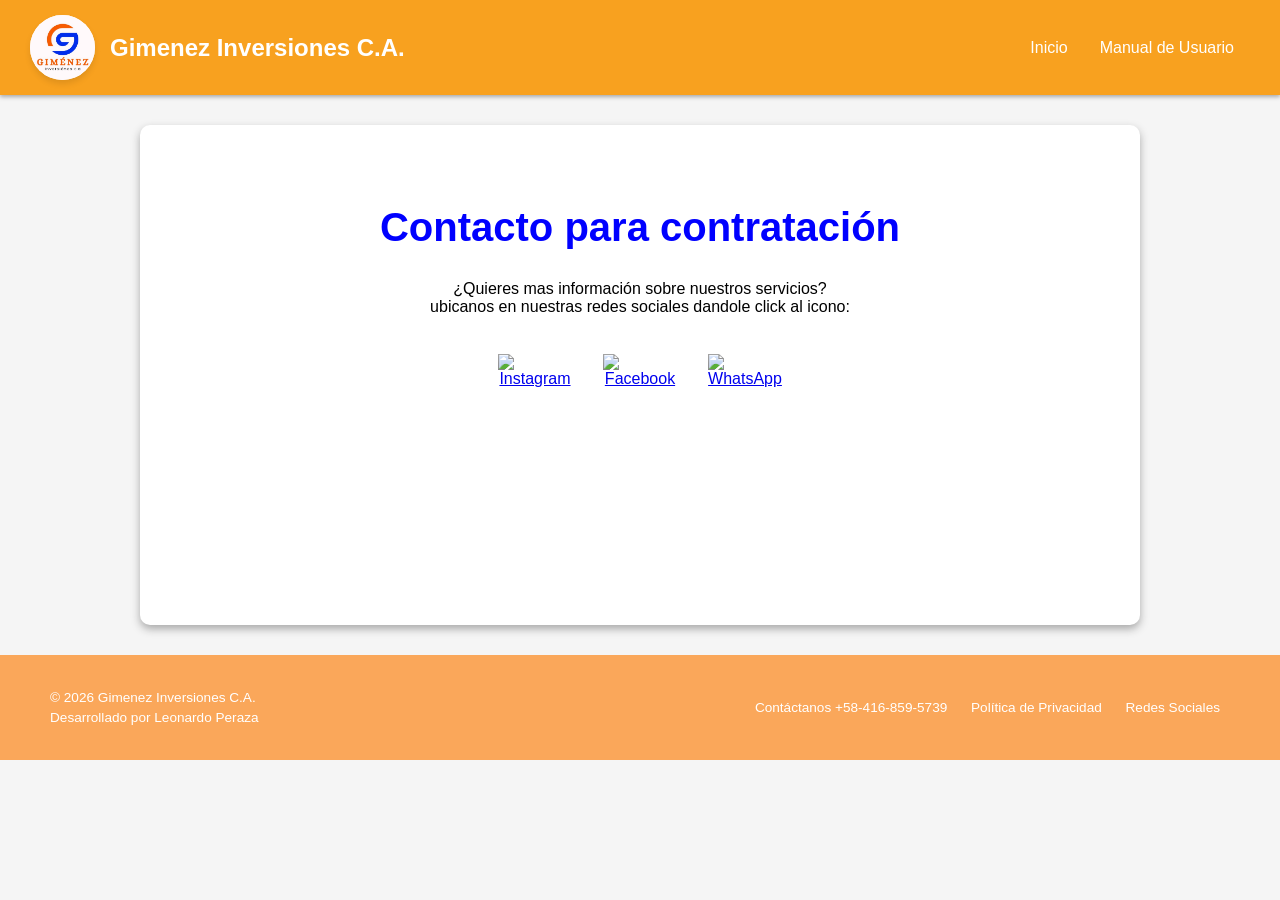
==== contacto.html @ f84ff086 "Add files via upload" ====
<!DOCTYPE html>
<html lang="es">
<head>
    <meta charset="UTF-8">
    <meta name="viewport" content="width=device-width, initial-scale=1.0">
    <link rel="stylesheet" href="css/styles.css">
    <title>Contacto — Gimenez Inversiones C.A.</title>
    <meta name="description" content="Contacto con la Empresa Gimenez Inversiones C.A., enlaces a redes sociales.">
</head>
<body>
    <header>
        <div class="logo">
            <div class="logo-circle">
              <img src="images/Logo-1.jpeg" alt="gimenez-inversiones" class="logo-img">
            </div>
            <a href="#inicio">Gimenez Inversiones C.A.</a>
        </div>
        <nav>
            <ul class="nav-links">
            <li><a href="index.html">Inicio</a></li>
            <li><a href="manual.html">Manual de Usuario</a></li>
            </ul>
        </nav>
    </header>
    <section id="contacto" class="content-section">
        <h2>Contacto para contratación</h2>
        <p class="parrafo-contacto">¿Quieres mas información sobre nuestros servicios? <br> ubicanos en nuestras redes sociales dandole click al icono:</p>
        <br>
        <div class="socials">
            <a class="contenedor" href="https://www.instagram.com/gimenez_inversiones_c.a/" target="_blank" rel="noopener noreferrer" aria-label="Instagram">
                <img class="social-icon" src="https://thumb.wikimedia.org/wikipedia/commons/thumb/9/95/Instagram_logo_2022.svg/1280px-Instagram_logo_2022.svg.png" alt="Instagram">
            </a>
            <a class="contenedor" href="https://www.facebook.com/p/Gimenez-Inversiones-61567893863675/" target="_blank" rel="noopener noreferrer" aria-label="Facebook">
                <img class="social-icon" src="https://upload.wikimedia.org/wikipedia/commons/e/ee/Logo_de_Facebook.png" alt="Facebook">
            </a>
            <a class="contenedor" href="https://wa.me/584168595739?text=Hola,%20me%20gustaría%20obtener%20más%20información%20sobre%20los%20servicios%20de%20la%20empresa." target="_blank" rel="noopener noreferrer" aria-label="WhatsApp">
                <img class="social-icon" src="https://cdn-icons-png.flaticon.com/128/3536/3536445.png" alt="WhatsApp">
            </a>
        </div>
    </section>
  <footer>
        <div class="footer-content">
            <div class="footer-info">
                <p>&copy; 2026 Gimenez Inversiones C.A.</p>
                <p>Desarrollado por Leonardo Peraza</p>
            </div>
            <div class="footer-links">
                <a href="https://wa.me/584168595739?text=Hola,%20me%20gustaría%20obtener%20más%20información%20sobre%20los%20servicios%20de%20la%20empresa.">Contáctanos +58-416-859-5739</a>
                <a href="#">Política de Privacidad</a>
                <a href="#">Redes Sociales</a>
            </div>
        </div>
    </footer>
    <script src="js/nav.js"></script>
</body>
</html>
---- css/styles.css ----
/* ----------------------------------- */
/* REINICIO BÁSICO DE ESTILOS */
/* ----------------------------------- */

* {
    margin: 0;
    padding: 0;
    box-sizing: border-box;
    font-family: Arial, sans-serif;
}

body {
    background-color: whitesmoke;
}

/* ----------------------------------- */
/* VARIABLES DE COLOR (Tierra y Canto) */
/* ----------------------------------- */

:root {
    --color-principal-pastel: #f8a11f;
    --color-principal-oscuro: #faa75a;
    --color-fondo-suave: lightgray;
    --color-fondo-blanco: white;
    --color-texto-principal: black;
    --color-titulo-oscuro: blue;
    --sombra-suave: 0 4px 8px darkgray;
    --sombra-media: 0 6px 12px darkgray;
}

/* ----------------------------------- */
/* ESTILOS DEL ENCABEZADO (HEADER) */
/* ----------------------------------- */

header {
    display: flex;
    justify-content: space-between;
    align-items: center;
    padding: 15px 30px;
    background-color: var(--color-principal-pastel);
    color: white;
    box-shadow: 0 2px 4px darkgray;
}

.logo{
    display: flex;
  align-items: center; /* Centra verticalmente el icono y el texto */
  gap: 15px; /* Espacio armónico entre el icono y el texto */
}

.logo-circle {
  width: 65px;  /* Ajusta el tamaño del círculo según prefieras */
  height: 65px; /* Debe ser igual al ancho para que sea un círculo perfecto */
  background-color: #ffffff; /* Fondo blanco para la imagen */
  border-radius: 50%; /* Vuelve el contenedor totalmente circular */
  display: flex;
  align-items: center;
  justify-content: center;
  box-shadow: 0 4px 6px rgba(0, 0, 0, 0.1); /* Opcional: una ligera sombra para darle profundidad */
  overflow: hidden; /* Asegura que la imagen no se salga de los bordes circulares */
}

.logo-img {
  height: 80px; /* Ajusta la altura del logo según necesites */
  width: auto;  /* Mantiene la proporción original de la imagen */
  object-fit: contain;
}

.logo a {
    color: white;
    text-decoration: none;
    font-size: 1.5em;
    font-weight: bold;
}

/* ================================================= */
/* ESTILO DE BANNER PRINCIPAL */
/* ================================================= */

.banner-hero {
    position: relative;
    width: 100%;
    height: 70vh;
    margin: 0;
    background: #f67246 url('../images/Fondo-banner.jpg') no-repeat center center;
    background-size: cover;
    background-position: center;
    color: white;
    text-align: center;
}

.overlay {
    position: absolute;
    top: 0;
    left: 0;
    width: 100%;
    height: 100%;
    background-color: rgba(0, 0, 0, 0.50);
    z-index: 1;
}

/* ================================================= */
/* ESTILOS DEL CONTENIDO (Centrado y Texto) */
/* ================================================= */

.contenido {
    position: absolute;
    top: 50%;
    left: 50%;
    transform: translate(-50%, -50%);
    z-index: 2;
    max-width: 90%;
}

.contenido h1, .contenido p {
    color: white;
    text-shadow: 1px 1px 4px darkgray;
    margin: 0 auto 15px auto;
}

.contenido h1 {
    font-size: 3em;
}

.slogan-texto {
    font-style: italic;
    color: orange;
    border-bottom: 1px solid orange;
    padding-bottom: 5px;
}

.cta-button {
    display: inline-block;
    padding: 12px 25px;
    background-color: orange;
    color: white;
    text-decoration: none;
    border-radius: 5px;
    font-weight: bold;
    transition: background-color 0.3s;
    box-shadow: 0 4px 6px darkgray;
}

.cta-button:hover {
    background-color: orange;
}

/* ----------------------------------- */
/* ESTILOS DEL MENÚ PRINCIPAL (NAV) */
/* ----------------------------------- */

.nav-links {
    list-style: none;
    display: flex;
}

.nav-links li a {
    display: block;
    color: white;
    text-align: center;
    padding: 14px 16px;
    text-decoration: none;
}

.nav-links li a:hover {
    background-color: coral;
}

/* ----------------------------------- */
/* ESTILOS DEL MENÚ DESPLEGABLE (DROPDOWN) */
/* ----------------------------------- */

.dropdown {
    position: relative;
    display: inline-block;
}

.dropdown-content {
    display: none;
    position: absolute;
    background-color: var(--color-fondo-blanco);
    min-width: 160px;
    box-shadow: var(--sombra-media);
    z-index: 10;
    border-radius: 4px;
}

.dropdown-content a {
    color: var(--color-texto-principal) !important;
    padding: 12px 16px;
    text-decoration: none;
    display: block;
    text-align: left;
    background-color: var(--color-fondo-blanco);
    transition: background-color 0.3s;
}

.dropdown-content a:hover {
    background-color: var(--color-fondo-suave);
}

.dropdown:hover .dropdown-content {
    display: block;
}

.dropdown:hover .dropbtn {
    background-color: coral;
}

/* ----------------------------------- */
/* ESTILO PARA EL SLOGAN */
/* ----------------------------------- */

.hero .slogan-texto {
    font-size: 1.25em;
    font-style: italic;
    font-weight: 600;
    color: var(--color-titulo-oscuro);
    margin-top: -10px;
    margin-bottom: 25px;
    border-bottom: 1px solid var(--color-principal-pastel);
    padding-bottom: 10px;
    max-width: 600px;
    margin-left: auto;
    margin-right: auto;
}

/* ----------------------------------- */
/* ESTILOS DEL BOTÓN (CALL TO ACTION) */
/* ----------------------------------- */

.cta-button {
    display: inline-block;
    padding: 15px 30px;
    background-color: var(--color-principal-pastel);
    color: white;
    text-decoration: none;
    border-radius: 8px;
    font-weight: bold;
    transition: background-color 0.3s ease, box-shadow 0.3s ease;
    box-shadow: var(--sombra-suave);
}

.cta-button:hover {
    background-color: cadetblue;
    box-shadow: var(--sombra-media);
}

/* ----------------------------------- */
/* ESTILOS GENERALES DE SECCIÓN */
/* ----------------------------------- */

.content-section {
    padding: 80px 50px;
    text-align: center;
    min-height: 500px;
    margin: 30px 0;
    background-color: var(--color-fondo-blanco);
    box-shadow: var(--sombra-suave);
    border-radius: 10px;
    max-width: 1000px;
    margin-left: auto;
    margin-right: auto;
}

.grey-background {
    background-color: var(--color-fondo-suave);
}

.content-section h2 {
    font-size: 2.5em;
    color: var(--color-titulo-oscuro);
    margin-bottom: 30px;
}

/* ----------------------------------- */
/* ESTILOS ESPECÍFICOS DE MISIÓN Y VISIÓN */
/* ----------------------------------- */

.mision-vision-contenido {
    max-width: 800px;
    margin: 0 auto;
    text-align: center;
}

#mision-vision h3, .mision-vision-contenido p {
    text-align: center;
}

#mision-vision h3 {
    margin-bottom: 10px;
    margin-top: 25px;
}

#mision-vision .mision-vision-contenido h3:first-child {
    margin-top: 0;
}

.contact-form {
    max-width: 500px;
    padding: 10px;
    margin: 0 auto;
    display: flex;
    flex-direction: column;
    gap: 15px;
}

/* Campos unificados (inputs de texto, email y textarea) */
.contact-form input[type="text"],
.contact-form input[type="email"],
.contact-form textarea {
    padding: 12px;
    border: 1px solid #ccc;
    border-radius: 4px;
    font-size: 1em;
    box-shadow: inset 0 1px 3px darkgray;
    transition: box-shadow 0.25s ease, border-color 0.25s ease;
}

/* Estados de foco unificados para inputs y textarea */
.contact-form input[type="text"]:focus,
.contact-form input[type="email"]:focus,
.contact-form textarea:focus {
    border-color: var(--color-principal-pastel);
    box-shadow: 0 0 5px cadetblue;
    outline: none;
}

.contact-form textarea {
    resize: vertical;
    min-height: 150px;
}

/* Botón de envío */
.contact-form button[type="submit"] {
    padding: 15px 25px;
    background-color: var(--color-principal-pastel);
    color: white;
    border: none;
    border-radius: 8px;
    cursor: pointer;
    font-size: 1em;
    transition: background-color 0.3s ease, box-shadow 0.3s ease;
    box-shadow: var(--sombra-suave);
}

.contact-form button[type="submit"]:hover {
    background-color: cadetblue;
    box-shadow: var(--sombra-media);
}


/* ==========================================
   2. ESTILOS DE LOS ICONOS DE REDES SOCIALES
   ========================================== */
.socials {
    display: flex;
    justify-content: center;
    align-items: center;
    gap: 30px; /* Mayor separación para que sean fáciles de presionar con el dedo */
    margin-top: 20px;
}

.contenedor {
    display: inline-flex;
    justify-content: center;
    align-items: center;
    width: 65px;  /* Tamaño cómodo para teléfonos */
    height: 65px; /* Tamaño cómodo para teléfonos */
    transition: transform 0.3s ease;
    display: inline-block !important;
    width: 75px !important;  /* Forzamos un tamaño más grande y cómodo */
    height: 75px !important;
}

.contenedor:hover {
    transform: scale(1.1);
}

.social-icon {
    width: 100%;
    height: 100%;
    object-fit: contain;
    width: 100% !important;
    height: 100% !important;
    object-fit: contain !important;
}

/* ----------------------------------- */
/* ESTILOS DEL PIE DE PÁGINA (FOOTER) */
/* ----------------------------------- */

footer {
    background-color: var(--color-principal-oscuro);
    color: white;
    padding: 30px 50px;
    font-size: 0.85em;
}

.footer-content {
    display: flex;
    justify-content: space-between;
    align-items: center;
    max-width: 1200px;
    margin: 0 auto;
}

.footer-info p {
    margin: 5px 0;
}

.footer-links a {
    color: white;
    text-decoration: none;
    margin: 0 10px;
    transition: color 0.25s ease;
}

.footer-links a:hover {
    color: var(--color-principal-pastel);
}

/* ----------------------------------- */
/* ESTILOS ESPECÍFICOS DE LA GALERÍA */
/* ----------------------------------- */

#galeria {
    position: relative;
    max-width: 1340px; /* Aumentado para dar espacio a los botones con el nuevo ancho */
    margin: 0 auto;
}

.g-sub {
    color: var(--color-texto-principal);
    margin-bottom: 24px;
    text-align: center;
}

.galeria-grid {
    display: flex;
    gap: 18px;
    overflow-x: auto;
    scroll-behavior: smooth;
    -webkit-overflow-scrolling: touch;
    padding: 6px 10px;
    scroll-snap-type: x mandatory;
    position: relative;
    max-width: 1200px; /* <-- AQUÍ CAMBIAS EL ANCHO: Pon el valor que prefieras (ej. 1200px, 1400px o 100%) */
    margin: 0 auto;
}

.g-item {
    display: block;
    overflow: visible;
    border-radius: 12px;
    box-shadow: var(--sombra-media);
    transition: transform 0.25s ease, box-shadow 0.25s ease;
    border: 3px solid var(--color-principal-pastel);
    flex: 0 0 calc(33.333% - 12px); /* Mantiene exactamente 3 elementos visibles */
    scroll-snap-align: center;
    position: relative;
    cursor: pointer;
}

.g-item img {
    width: 100%;
    height: 250px; /* Puedes aumentar la altura aquí si también quieres las imágenes más altas (ej. 300px) */
    object-fit: cover;
    display: block;
    transition: transform 0.25s ease;
    border-radius: 12px;
}

.galeria-grid::-webkit-scrollbar {
    height: 8px; 
    display: none;
}

.galeria-grid {
    -ms-overflow-style: none;
    scrollbar-width: none;
}

.g-item .g-prev, .g-item .g-next {
    display: none;
}

/* --- BOTONES DE NAVEGACIÓN GLOBAL --- */
.g-prev-global, .g-next-global {
    position: absolute;
    top: 50%;
    transform: translateY(-50%);
    background: var(--color-principal-pastel);
    color: white;
    width: 48px;
    height: 48px;
    border-radius: 999px;
    display: flex;
    align-items: center;
    justify-content: center;
    border: none;
    font-size: 26px;
    box-shadow: var(--sombra-media);
    cursor: pointer;
    z-index: 20;
    transition: background-color 0.25s;
}

.g-prev-global:hover, .g-next-global:hover { 
    background-color: var(--color-principal-oscuro);
}

.g-item:hover {
    transform: translateY(-6px) scale(1.00);
    box-shadow: 0 24px 60px darkgray;
}

.g-item:hover img {
    transform: scale(1.00);
}

/* Ubicación correcta de los botones dentro de la sección #galeria */
.g-prev-global {
    left: 0px;
}

.g-next-global {
    right: 0px;
}

/* ----------------------------------- */
/* MEDIA QUERIES DEFINITIVOS Y CORREGIDOS */
/* ----------------------------------- */

/* Tablets medianas y pantallas intermedias (hasta 900px) */
@media (max-width: 900px) {
    .g-item {
        flex: 0 0 calc(50% - 10px);
    }
}

/* Tablets pequeñas y móviles grandes (hasta 768px) */
@media (max-width: 768px) {
    body {
        overflow-x: hidden;
    }

    header, 
    .footer-content {
        flex-direction: column;
        text-align: center;
    }
    
    .hero .eslogan {
        font-size: 1.25em;
        padding: 0 10px 10px 10px;
    }
    
    .nav-links {
        margin-top: 10px;
    }
    
    .nav-links li {
        padding: 5px 0;
    }
    
    .footer-content {
        gap: 15px;
    }
    
    /* 1. CAJAS / SECCIONES */
    .content-section {
        padding: 25px 15px !important;
        margin: 20px auto !important;
        width: 92% !important;
        max-width: 100% !important;
        height: auto !important;
        min-height: unset !important;
        box-sizing: border-box !important;
        position: relative !important;
        overflow: hidden !important; /* Mantiene todo limpio dentro de la tarjeta */
    }

    .socials {
        gap: 15px;
    }

    .contenedor {
        width: 38px;
        height: 38px;
    }

    /* 2. CARRUSEL Y GALERÍA */
    .galeria-grid {
        display: flex !important;
        flex-wrap: nowrap !important;
        overflow: hidden !important;
        width: 100% !important;
        max-width: 100% !important;
        padding: 0 !important;
        box-sizing: border-box !important;
        position: relative !important;
    }

    .g-item {
        flex: 0 0 100% !important;
        width: 100% !important;
        box-sizing: border-box !important;
        flex-shrink: 0 !important;
        position: relative !important;
    }

    .g-item img {
        width: 100% !important;
        height: 260px !important;
        object-fit: contain !important; /* Muestra la imagen completa sin recortarla */
        border-radius: 8px !important;
        display: block !important;
        background: #000; /* Fondo opcional por si la imagen es vertical */
    }

    /* 3. FLECHAS: Ubicadas de forma segura dentro de la tarjeta para que no las corte el celular */
    .g-prev-global, 
    .g-next-global {
        position: absolute !important;
        top: 50% !important;
        transform: translateY(-50%) !important;
        display: flex !important;
        align-items: center !important;
        justify-content: center !important;
        width: 36px !important;
        height: 36px !important;
        font-size: 16px !important;
        z-index: 999 !important;
        cursor: pointer !important;
        background-color: rgba(255, 152, 0, 0.9) !important; /* Color visible */
        color: #fff !important;
        border-radius: 50% !important;
        box-shadow: 0 2px 5px rgba(0,0,0,0.3);
    }

    .g-prev-global { 
        left: 10px !important; /* Seguras dentro del margen izquierdo */
    }
    
    .g-next-global { 
        right: 10px !important; /* Seguras dentro del margen derecho */
    }

    /* 4. MAPA: Ordenado en el flujo natural para que no pise el texto de arriba */
    .mapa {
        width: 100% !important;
        max-width: 100% !important;
        height: 240px !important;
        margin: 15px 0 0 0 !important;
        overflow: hidden !important;
        box-sizing: border-box !important;
        border-radius: 8px !important;
        display: block !important;
        clear: both !important;
    }
    
    .mapa iframe {
        width: 100% !important;
        height: 100% !important;
        border: 0 !important;
        display: block !important;
    }
}

/* Teléfonos móviles pequeños (hasta 520px) */
@media (max-width: 520px) {
    .content-section {
        padding: 15px 10px !important;
        width: 95% !important;
    }

    .g-item img {
        height: 220px !important;
    }
    
    .mapa {
        height: 210px !important;
    }

    .g-prev-global, 
    .g-next-global {
        width: 32px !important;
        height: 32px !important;
        font-size: 14px !important;
    }
    
    .g-prev-global {
        left: 8px !important;
    }
    
    .g-next-global {
        right: 8px !important;
    }
}

/* Pantallas grandes / Escritorio (a partir de 768px) */
@media (min-width: 768px) {
    .contenedor {
        width: 75px;
        height: 75px;
    }
}
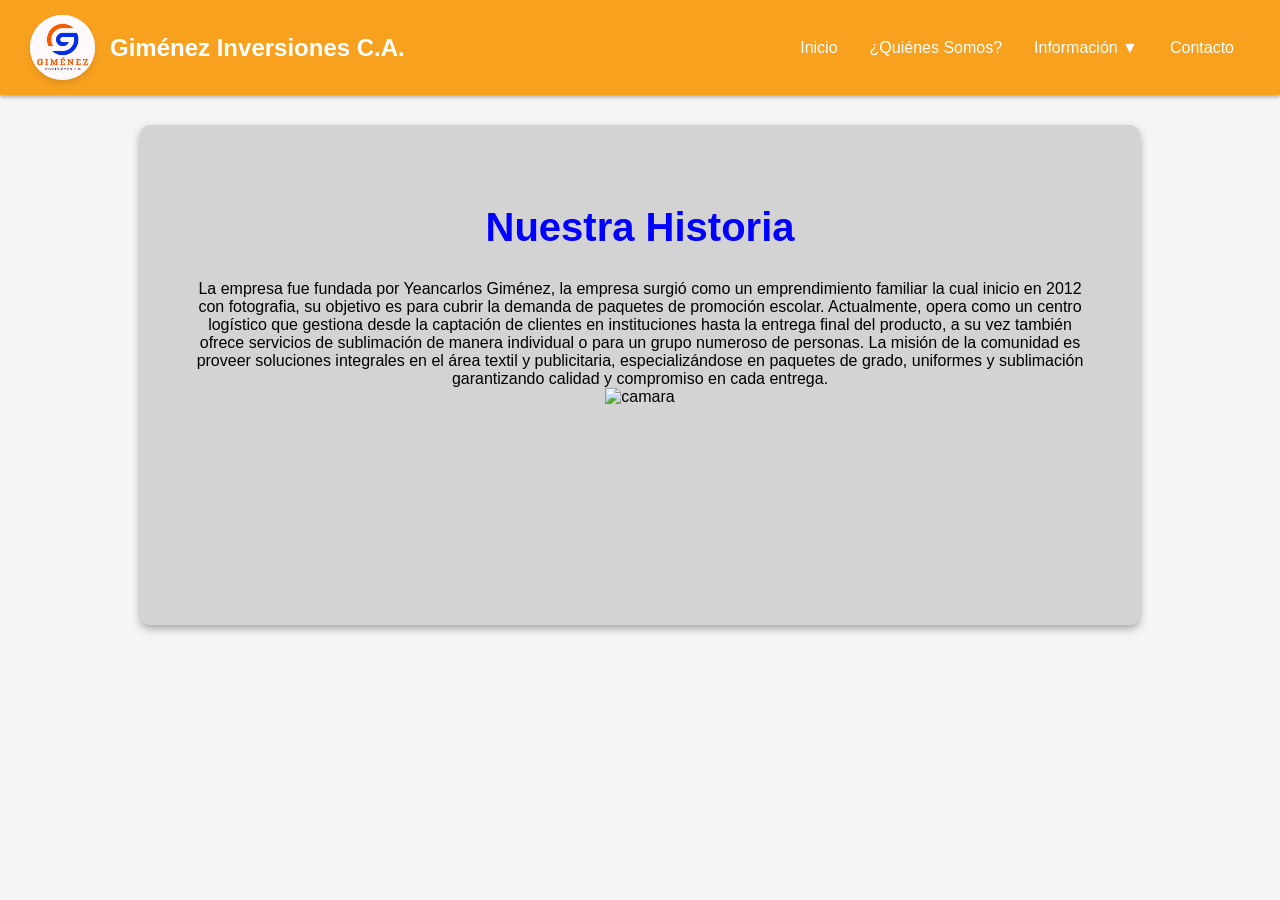
==== commit 81da1a20: "Update contacto.html" ====
--- a/contacto.html
+++ b/contacto.html
@@ -1,56 +1,40 @@
 <!DOCTYPE html>
-<html lang="es">
+<html lang="en">
 <head>
     <meta charset="UTF-8">
     <meta name="viewport" content="width=device-width, initial-scale=1.0">
     <link rel="stylesheet" href="css/styles.css">
-    <title>Contacto — Gimenez Inversiones C.A.</title>
-    <meta name="description" content="Contacto con la Empresa Gimenez Inversiones C.A., enlaces a redes sociales.">
+    <title>Document</title>
 </head>
 <body>
-    <header>
-        <div class="logo">
+     <header>
+ <div class="logo">
             <div class="logo-circle">
               <img src="images/Logo-1.jpeg" alt="gimenez-inversiones" class="logo-img">
             </div>
-            <a href="#inicio">Gimenez Inversiones C.A.</a>
+            <a href="#inicio">Giménez Inversiones C.A.</a>
         </div>
         <nav>
             <ul class="nav-links">
-            <li><a href="index.html">Inicio</a></li>
-            <li><a href="manual.html">Manual de Usuario</a></li>
+                <li><a href="index.html">Inicio</a></li>
+                <li><a href="index.html#quienes-somos">¿Quiénes Somos?</a></li>
+                <li class="dropdown">
+                    <a href="#" class="dropbtn">Información ▼</a>
+                    <div class="dropdown-content">
+                        <a href="historia.html">Historia</a>
+                        <a href="index.html#mision-vision">Misión y Visión</a> 
+                        <a href="#index.html#ubicacion">Ubicación</a>
+                        <a href="manual.html" target="_blank" rel="noopener noreferrer">Manual de Usuario</a>
+                    </div>
+                </li>
+                <li><a href="contacto.html#contacto">Contacto</a></li>
             </ul>
         </nav>
     </header>
-    <section id="contacto" class="content-section">
-        <h2>Contacto para contratación</h2>
-        <p class="parrafo-contacto">¿Quieres mas información sobre nuestros servicios? <br> ubicanos en nuestras redes sociales dandole click al icono:</p>
-        <br>
-        <div class="socials">
-            <a class="contenedor" href="https://www.instagram.com/gimenez_inversiones_c.a/" target="_blank" rel="noopener noreferrer" aria-label="Instagram">
-                <img class="social-icon" src="https://thumb.wikimedia.org/wikipedia/commons/thumb/9/95/Instagram_logo_2022.svg/1280px-Instagram_logo_2022.svg.png" alt="Instagram">
-            </a>
-            <a class="contenedor" href="https://www.facebook.com/p/Gimenez-Inversiones-61567893863675/" target="_blank" rel="noopener noreferrer" aria-label="Facebook">
-                <img class="social-icon" src="https://upload.wikimedia.org/wikipedia/commons/e/ee/Logo_de_Facebook.png" alt="Facebook">
-            </a>
-            <a class="contenedor" href="https://wa.me/584168595739?text=Hola,%20me%20gustaría%20obtener%20más%20información%20sobre%20los%20servicios%20de%20la%20empresa." target="_blank" rel="noopener noreferrer" aria-label="WhatsApp">
-                <img class="social-icon" src="https://cdn-icons-png.flaticon.com/128/3536/3536445.png" alt="WhatsApp">
-            </a>
-        </div>
+     <section id="historia" class="content-section grey-background">
+        <h2>Nuestra Historia</h2>
+        <p>La empresa fue fundada por Yeancarlos Giménez, la empresa surgió como un emprendimiento familiar la cual inicio en 2012 con fotografia, su objetivo es para cubrir la demanda de paquetes de promoción escolar. Actualmente, opera como un centro logístico que gestiona desde la captación de clientes en instituciones hasta la entrega final del producto, a su vez también ofrece servicios de sublimación de manera individual o para un grupo numeroso de personas. La misión de la comunidad es proveer soluciones integrales en el área textil y publicitaria, especializándose en paquetes de grado, uniformes y sublimación garantizando calidad y compromiso en cada entrega.</p>
+        <img src="https://scontent.fbrm1-1.fna.fbcdn.net/v/t39.30808-6/466138857_10234911384632670_8150899445323017488_n.jpg?stp=dst-jpg_tt6&cstp=mx538x361&ctp=s538x361&_nc_cat=105&ccb=1-7&_nc_sid=127cfc&_nc_ohc=QvDJZKVNnPkQ7kNvwFbZUcx&_nc_oc=AdoBYzJCg1y3PTFtNVh42ACSdVxOkeQUVrXybw2kLe5lNqmVIqRBbfKQHUTM6Q67vak&_nc_zt=23&_nc_ht=scontent.fbrm1-1.fna&_nc_gid=BtAUS8u32EzXOIXbwz1_2g&_nc_ss=7b2a8&oh=00_AQT0grhY8ylxggWqqf5b-RHL1owBDaAasGz3Cfv-gKu_uA&oe=6AF43341" alt="camara">
     </section>
-  <footer>
-        <div class="footer-content">
-            <div class="footer-info">
-                <p>&copy; 2026 Gimenez Inversiones C.A.</p>
-                <p>Desarrollado por Leonardo Peraza</p>
-            </div>
-            <div class="footer-links">
-                <a href="https://wa.me/584168595739?text=Hola,%20me%20gustaría%20obtener%20más%20información%20sobre%20los%20servicios%20de%20la%20empresa.">Contáctanos +58-416-859-5739</a>
-                <a href="#">Política de Privacidad</a>
-                <a href="#">Redes Sociales</a>
-            </div>
-        </div>
-    </footer>
-    <script src="js/nav.js"></script>
 </body>
 </html>
--- a/css/styles.css
+++ b/css/styles.css
@@ -529,180 +529,254 @@
 }
 
 /* ----------------------------------- */
-/* MEDIA QUERIES DEFINITIVOS Y CORREGIDOS */
-/* ----------------------------------- */
-
-/* Tablets medianas y pantallas intermedias (hasta 900px) */
+/* MEDIA QUERIES CORREGIDOS (MÓVIL)    */
+/* ----------------------------------- */
+
+/* Escritorio (a partir de 769px: ya no se cruza con el de 768px) */
+@media (min-width: 769px) {
+    .contenedor {
+        width: 75px;
+        height: 75px;
+    }
+}
+
+/* Tablets medianas (hasta 900px) */
 @media (max-width: 900px) {
     .g-item {
         flex: 0 0 calc(50% - 10px);
     }
 }
 
-/* Tablets pequeñas y móviles grandes (hasta 768px) */
+/* Tablets pequeñas y móviles (hasta 768px) */
 @media (max-width: 768px) {
+
+    html,
     body {
+        width: 100%;
+        max-width: 100%;
         overflow-x: hidden;
-    }
-
-    header, 
-    .footer-content {
-        flex-direction: column;
+        margin: 0;
+    }
+
+    *, *::before, *::after {
+        box-sizing: border-box;
+    }
+
+    img, iframe {
+        max-width: 100%;
+    }
+
+    /* ---------- NAVBAR (ancho completo) ---------- */
+    header {
+        display: flex !important;
+        flex-direction: column !important;
+        align-items: center !important;
+        justify-content: center !important;
+        width: 100% !important;
+        max-width: 100% !important;
+        margin: 0 !important;
+        padding: 10px 15px !important;
         text-align: center;
-    }
-    
+        left: 0 !important;
+        right: 0 !important;
+    }
+
+    nav {
+        width: 100% !important;
+    }
+
+    .nav-links {
+        display: flex !important;
+        flex-wrap: wrap !important;
+        justify-content: center !important;
+        align-items: center !important;
+        width: 100% !important;
+        margin: 10px 0 0 0 !important;
+        padding: 0 !important;
+        gap: 6px 18px;
+        list-style: none;
+    }
+
+    .nav-links li {
+        padding: 5px 0;
+    }
+
     .hero .eslogan {
         font-size: 1.25em;
         padding: 0 10px 10px 10px;
     }
-    
-    .nav-links {
-        margin-top: 10px;
-    }
-    
-    .nav-links li {
-        padding: 5px 0;
-    }
-    
+
+    /* ---------- FOOTER (ancho completo) ---------- */
+    footer {
+        width: 100% !important;
+        max-width: 100% !important;
+        margin: 0 !important;
+        padding: 20px 15px !important;
+    }
+
     .footer-content {
+        display: flex !important;
+        flex-direction: column !important;
+        align-items: center !important;
+        justify-content: center !important;
+        width: 100% !important;
+        max-width: 100% !important;
+        margin: 0 !important;
         gap: 15px;
-    }
-    
-    /* 1. CAJAS / SECCIONES */
+        text-align: center;
+    }
+
+    .socials {
+        justify-content: center;
+        gap: 15px;
+    }
+
+    .contenedor {
+        width: 38px;
+        height: 38px;
+    }
+
+    /* ---------- CAJAS / SECCIONES ---------- */
     .content-section {
-        padding: 25px 15px !important;
-        margin: 20px auto !important;
         width: 92% !important;
         max-width: 100% !important;
         height: auto !important;
         min-height: unset !important;
+        margin: 20px auto !important;
+        padding: 25px 15px !important;
         box-sizing: border-box !important;
+        overflow: hidden !important;
+        overflow: clip !important; /* igual que hidden, pero el navegador no puede desplazarla con el JS/anclas */
+        /* Se quitó position: relative: las flechas ya no dependen de la sección */
+    }
+
+    /* ---------- CARRUSEL / GALERÍA ---------- */
+    /* Las flechas se posicionan respecto a la sección #galeria (no hace falta wrapper).
+       Se calcula desde ABAJO de la sección: padding inferior + la mitad de la foto.
+       Si cambias el alto de la foto o el padding, cambia solo estas 2 variables. */
+    #galeria {
+        --img-h: 260px;          /* mismo valor que .g-item img { height } */
+        --sec-pad-bottom: 25px;  /* mismo valor que el padding inferior de .content-section */
         position: relative !important;
-        overflow: hidden !important; /* Mantiene todo limpio dentro de la tarjeta */
-    }
-
-    .socials {
-        gap: 15px;
-    }
-
-    .contenedor {
-        width: 38px;
-        height: 38px;
-    }
-
-    /* 2. CARRUSEL Y GALERÍA */
+    }
+
+    /* Si en tu HTML dejaste el <div class="galeria-wrapper">, no debe ser el padre de las flechas */
+    .galeria-wrapper {
+        position: static !important;
+    }
+
+    .galeria-grid {
+        position: relative !important;
+        width: 100% !important;
+        max-width: 100% !important;
+    }
+
+    /* Flechas internas de cada slide: en móvil se usan solo las globales */
+    .g-item .g-prev,
+    .g-item .g-next {
+        display: none !important;
+    }
+
     .galeria-grid {
         display: flex !important;
         flex-wrap: nowrap !important;
         overflow: hidden !important;
-        width: 100% !important;
-        max-width: 100% !important;
         padding: 0 !important;
         box-sizing: border-box !important;
-        position: relative !important;
     }
 
     .g-item {
         flex: 0 0 100% !important;
         width: 100% !important;
-        box-sizing: border-box !important;
         flex-shrink: 0 !important;
         position: relative !important;
+        box-sizing: border-box !important;
     }
 
     .g-item img {
+        display: block !important;
         width: 100% !important;
         height: 260px !important;
-        object-fit: contain !important; /* Muestra la imagen completa sin recortarla */
+        object-fit: contain !important;
         border-radius: 8px !important;
-        display: block !important;
-        background: #000; /* Fondo opcional por si la imagen es vertical */
-    }
-
-    /* 3. FLECHAS: Ubicadas de forma segura dentro de la tarjeta para que no las corte el celular */
-    .g-prev-global, 
+        background: #000;
+    }
+
+    /* ---------- FLECHAS: centradas verticalmente sobre las fotos ---------- */
+    .g-prev-global,
     .g-next-global {
         position: absolute !important;
-        top: 50% !important;
-        transform: translateY(-50%) !important;
+        /* centro de la foto = padding inferior + (alto foto + 6px de borde) / 2, contado desde abajo */
+        top: auto !important;
+        bottom: calc(var(--sec-pad-bottom) + (var(--img-h) + 6px) / 2) !important;
+        transform: translateY(50%) !important;
+        margin: 0 !important;
+        padding: 0 !important;
         display: flex !important;
         align-items: center !important;
         justify-content: center !important;
         width: 36px !important;
         height: 36px !important;
         font-size: 16px !important;
+        line-height: 1 !important;
         z-index: 999 !important;
         cursor: pointer !important;
-        background-color: rgba(255, 152, 0, 0.9) !important; /* Color visible */
+        background-color: rgba(255, 152, 0, 0.9) !important;
         color: #fff !important;
         border-radius: 50% !important;
-        box-shadow: 0 2px 5px rgba(0,0,0,0.3);
-    }
-
-    .g-prev-global { 
-        left: 10px !important; /* Seguras dentro del margen izquierdo */
-    }
-    
-    .g-next-global { 
-        right: 10px !important; /* Seguras dentro del margen derecho */
-    }
-
-    /* 4. MAPA: Ordenado en el flujo natural para que no pise el texto de arriba */
+        box-shadow: 0 2px 5px rgba(0, 0, 0, 0.3);
+    }
+
+    .g-prev-global { left: 10px !important;  right: auto !important; }
+    .g-next-global { right: 10px !important; left: auto !important; }
+
+    /* ---------- MAPA ---------- */
     .mapa {
+        display: block !important;
         width: 100% !important;
         max-width: 100% !important;
         height: 240px !important;
         margin: 15px 0 0 0 !important;
         overflow: hidden !important;
-        box-sizing: border-box !important;
         border-radius: 8px !important;
+        clear: both !important;
+    }
+
+    .mapa iframe {
         display: block !important;
-        clear: both !important;
-    }
-    
-    .mapa iframe {
         width: 100% !important;
         height: 100% !important;
         border: 0 !important;
-        display: block !important;
-    }
-}
-
-/* Teléfonos móviles pequeños (hasta 520px) */
+    }
+}
+
+/* Móviles pequeños (hasta 520px) */
 @media (max-width: 520px) {
     .content-section {
+        width: 95% !important;
         padding: 15px 10px !important;
-        width: 95% !important;
+    }
+
+    #galeria {
+        --img-h: 220px;
+        --sec-pad-bottom: 15px;
     }
 
     .g-item img {
         height: 220px !important;
     }
-    
+
     .mapa {
         height: 210px !important;
     }
 
-    .g-prev-global, 
+    .g-prev-global,
     .g-next-global {
         width: 32px !important;
         height: 32px !important;
         font-size: 14px !important;
     }
-    
-    .g-prev-global {
-        left: 8px !important;
-    }
-    
-    .g-next-global {
-        right: 8px !important;
-    }
-}
-
-/* Pantallas grandes / Escritorio (a partir de 768px) */
-@media (min-width: 768px) {
-    .contenedor {
-        width: 75px;
-        height: 75px;
-    }
-}+
+    .g-prev-global { left: 8px !important; }
+    .g-next-global { right: 8px !important; }
+}
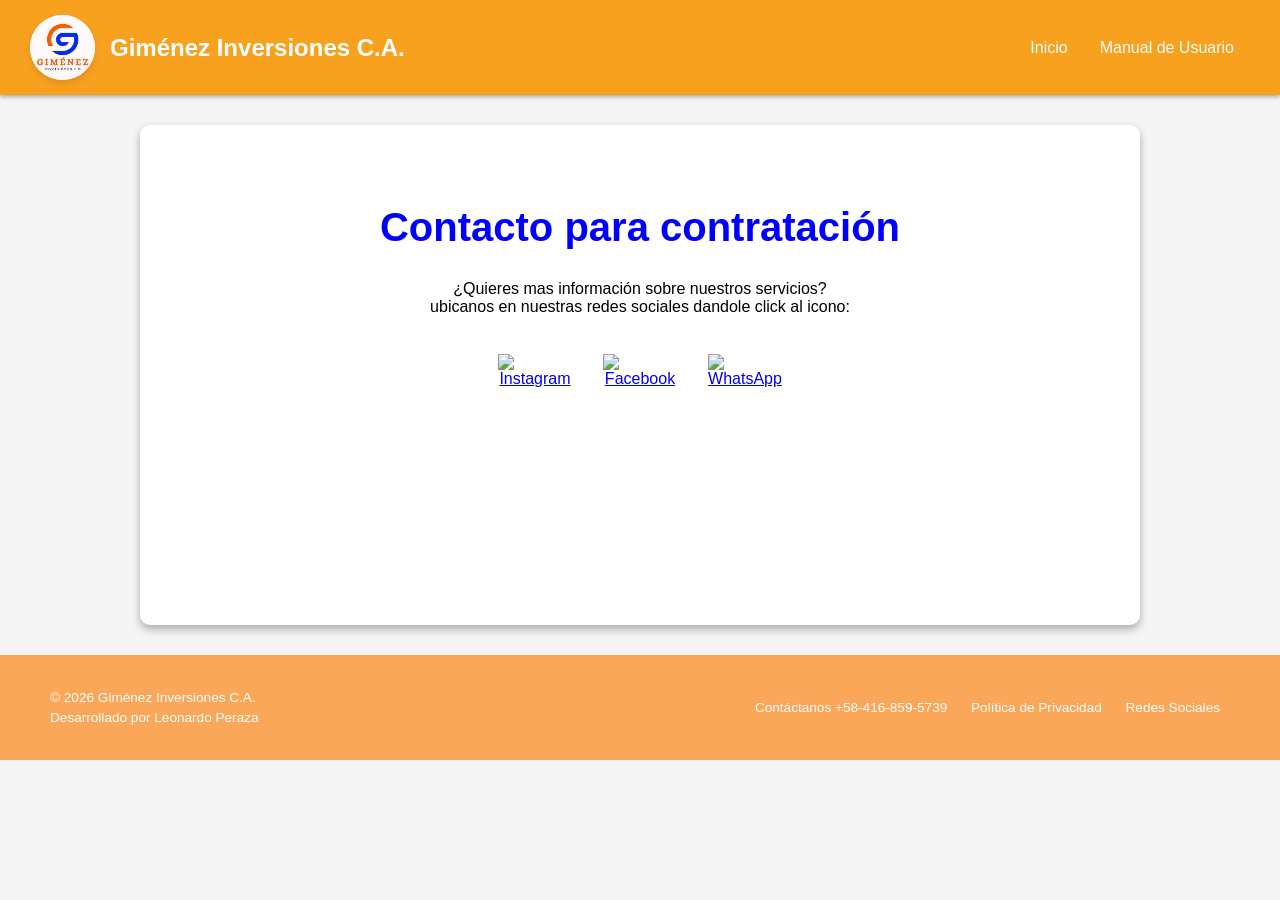
==== commit 0aca3aba: "Update contacto.html" ====
--- a/contacto.html
+++ b/contacto.html
@@ -1,14 +1,15 @@
 <!DOCTYPE html>
-<html lang="en">
+<html lang="es">
 <head>
     <meta charset="UTF-8">
     <meta name="viewport" content="width=device-width, initial-scale=1.0">
     <link rel="stylesheet" href="css/styles.css">
-    <title>Document</title>
+    <title>Contacto — Giménez Inversiones C.A.</title>
+    <meta name="description" content="Contacto con la Empresa Giménez Inversiones C.A., enlaces a redes sociales.">
 </head>
 <body>
-     <header>
- <div class="logo">
+    <header>
+        <div class="logo">
             <div class="logo-circle">
               <img src="images/Logo-1.jpeg" alt="gimenez-inversiones" class="logo-img">
             </div>
@@ -16,25 +17,40 @@
         </div>
         <nav>
             <ul class="nav-links">
-                <li><a href="index.html">Inicio</a></li>
-                <li><a href="index.html#quienes-somos">¿Quiénes Somos?</a></li>
-                <li class="dropdown">
-                    <a href="#" class="dropbtn">Información ▼</a>
-                    <div class="dropdown-content">
-                        <a href="historia.html">Historia</a>
-                        <a href="index.html#mision-vision">Misión y Visión</a> 
-                        <a href="#index.html#ubicacion">Ubicación</a>
-                        <a href="manual.html" target="_blank" rel="noopener noreferrer">Manual de Usuario</a>
-                    </div>
-                </li>
-                <li><a href="contacto.html#contacto">Contacto</a></li>
+            <li><a href="index.html">Inicio</a></li>
+            <li><a href="manual.html">Manual de Usuario</a></li>
             </ul>
         </nav>
     </header>
-     <section id="historia" class="content-section grey-background">
-        <h2>Nuestra Historia</h2>
-        <p>La empresa fue fundada por Yeancarlos Giménez, la empresa surgió como un emprendimiento familiar la cual inicio en 2012 con fotografia, su objetivo es para cubrir la demanda de paquetes de promoción escolar. Actualmente, opera como un centro logístico que gestiona desde la captación de clientes en instituciones hasta la entrega final del producto, a su vez también ofrece servicios de sublimación de manera individual o para un grupo numeroso de personas. La misión de la comunidad es proveer soluciones integrales en el área textil y publicitaria, especializándose en paquetes de grado, uniformes y sublimación garantizando calidad y compromiso en cada entrega.</p>
-        <img src="https://scontent.fbrm1-1.fna.fbcdn.net/v/t39.30808-6/466138857_10234911384632670_8150899445323017488_n.jpg?stp=dst-jpg_tt6&cstp=mx538x361&ctp=s538x361&_nc_cat=105&ccb=1-7&_nc_sid=127cfc&_nc_ohc=QvDJZKVNnPkQ7kNvwFbZUcx&_nc_oc=AdoBYzJCg1y3PTFtNVh42ACSdVxOkeQUVrXybw2kLe5lNqmVIqRBbfKQHUTM6Q67vak&_nc_zt=23&_nc_ht=scontent.fbrm1-1.fna&_nc_gid=BtAUS8u32EzXOIXbwz1_2g&_nc_ss=7b2a8&oh=00_AQT0grhY8ylxggWqqf5b-RHL1owBDaAasGz3Cfv-gKu_uA&oe=6AF43341" alt="camara">
+    <section id="contacto" class="content-section">
+        <h2>Contacto para contratación</h2>
+        <p class="parrafo-contacto">¿Quieres mas información sobre nuestros servicios? <br> ubicanos en nuestras redes sociales dandole click al icono:</p>
+        <br>
+        <div class="socials">
+            <a class="contenedor" href="https://www.instagram.com/gimenez_inversiones_c.a/" target="_blank" rel="noopener noreferrer" aria-label="Instagram">
+                <img class="social-icon" src="https://thumb.wikimedia.org/wikipedia/commons/thumb/9/95/Instagram_logo_2022.svg/1280px-Instagram_logo_2022.svg.png" alt="Instagram">
+            </a>
+            <a class="contenedor" href="https://www.facebook.com/p/Gimenez-Inversiones-61567893863675/" target="_blank" rel="noopener noreferrer" aria-label="Facebook">
+                <img class="social-icon" src="https://upload.wikimedia.org/wikipedia/commons/e/ee/Logo_de_Facebook.png" alt="Facebook">
+            </a>
+            <a class="contenedor" href="https://wa.me/584168595739?text=Hola,%20me%20gustaría%20obtener%20más%20información%20sobre%20los%20servicios%20de%20la%20empresa." target="_blank" rel="noopener noreferrer" aria-label="WhatsApp">
+                <img class="social-icon" src="https://cdn-icons-png.flaticon.com/128/3536/3536445.png" alt="WhatsApp">
+            </a>
+        </div>
     </section>
+  <footer>
+        <div class="footer-content">
+            <div class="footer-info">
+                <p>&copy; 2026 Giménez Inversiones C.A.</p>
+                <p>Desarrollado por Leonardo Peraza</p>
+            </div>
+            <div class="footer-links">
+                <a href="https://wa.me/584168595739?text=Hola,%20me%20gustaría%20obtener%20más%20información%20sobre%20los%20servicios%20de%20la%20empresa.">Contáctanos +58-416-859-5739</a>
+                <a href="#">Política de Privacidad</a>
+                <a href="#">Redes Sociales</a>
+            </div>
+        </div>
+    </footer>
+    <script src="js/nav.js"></script>
 </body>
 </html>
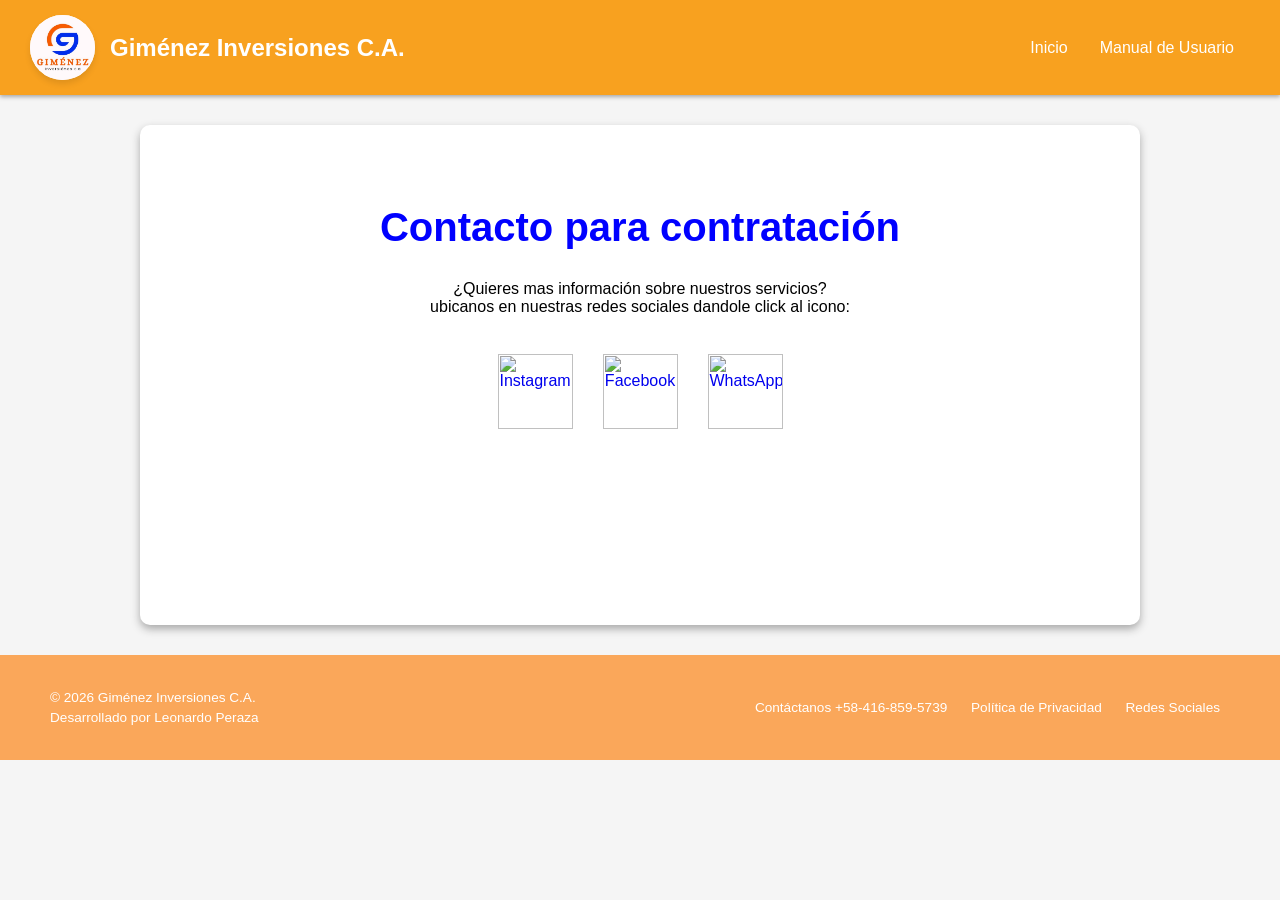
==== commit a9a672da: "Fix HTML doctype declaration" ====
--- a/contacto.html
+++ b/contacto.html
@@ -1,4 +1,3 @@
-<!DOCTYPE html>
 <html lang="es">
 <head>
     <meta charset="UTF-8">
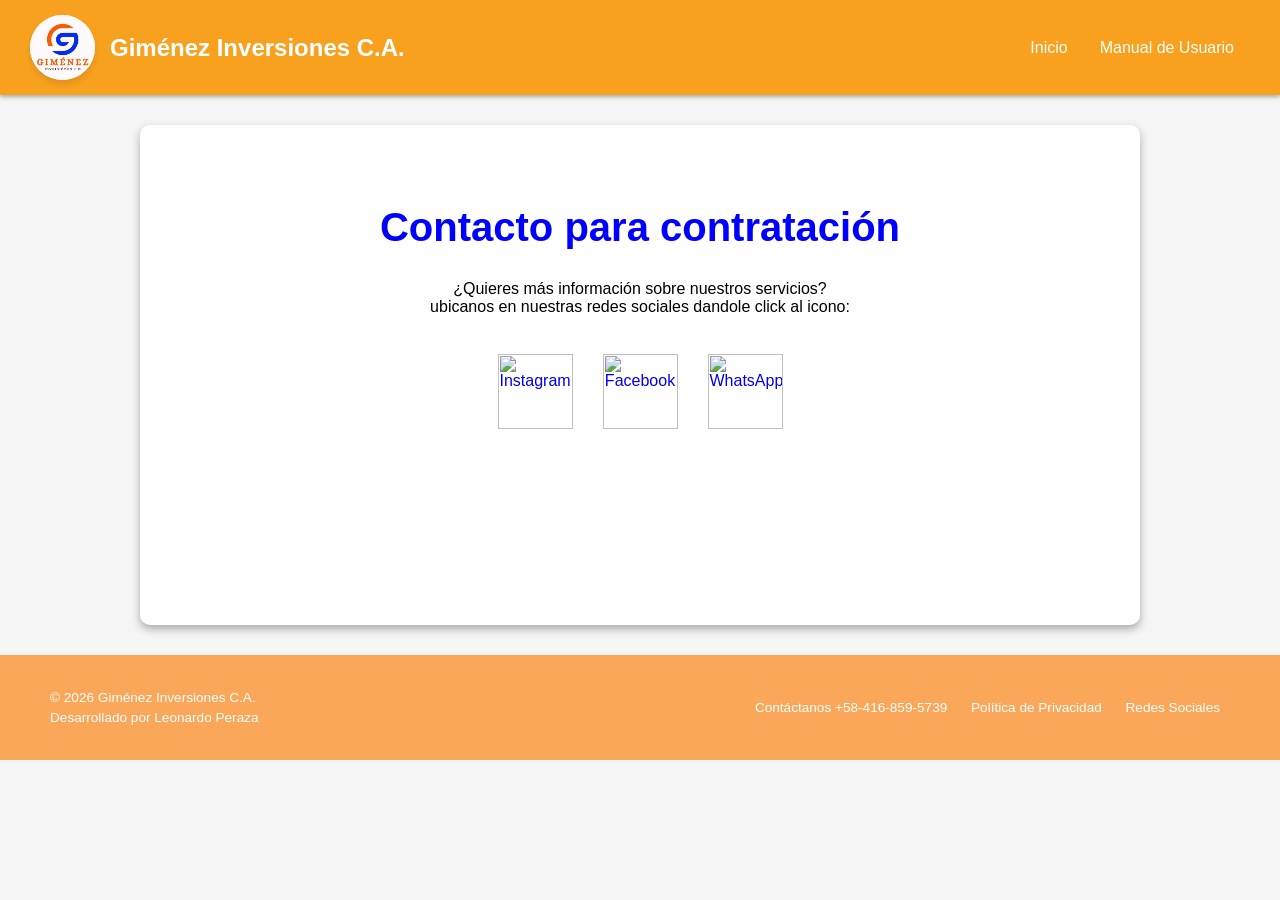
==== commit 6fae5bd7: "Update contacto.html" ====
--- a/contacto.html
+++ b/contacto.html
@@ -23,7 +23,7 @@
     </header>
     <section id="contacto" class="content-section">
         <h2>Contacto para contratación</h2>
-        <p class="parrafo-contacto">¿Quieres mas información sobre nuestros servicios? <br> ubicanos en nuestras redes sociales dandole click al icono:</p>
+        <p class="parrafo-contacto">¿Quieres más información sobre nuestros servicios? <br> ubicanos en nuestras redes sociales dandole click al icono:</p>
         <br>
         <div class="socials">
             <a class="contenedor" href="https://www.instagram.com/gimenez_inversiones_c.a/" target="_blank" rel="noopener noreferrer" aria-label="Instagram">
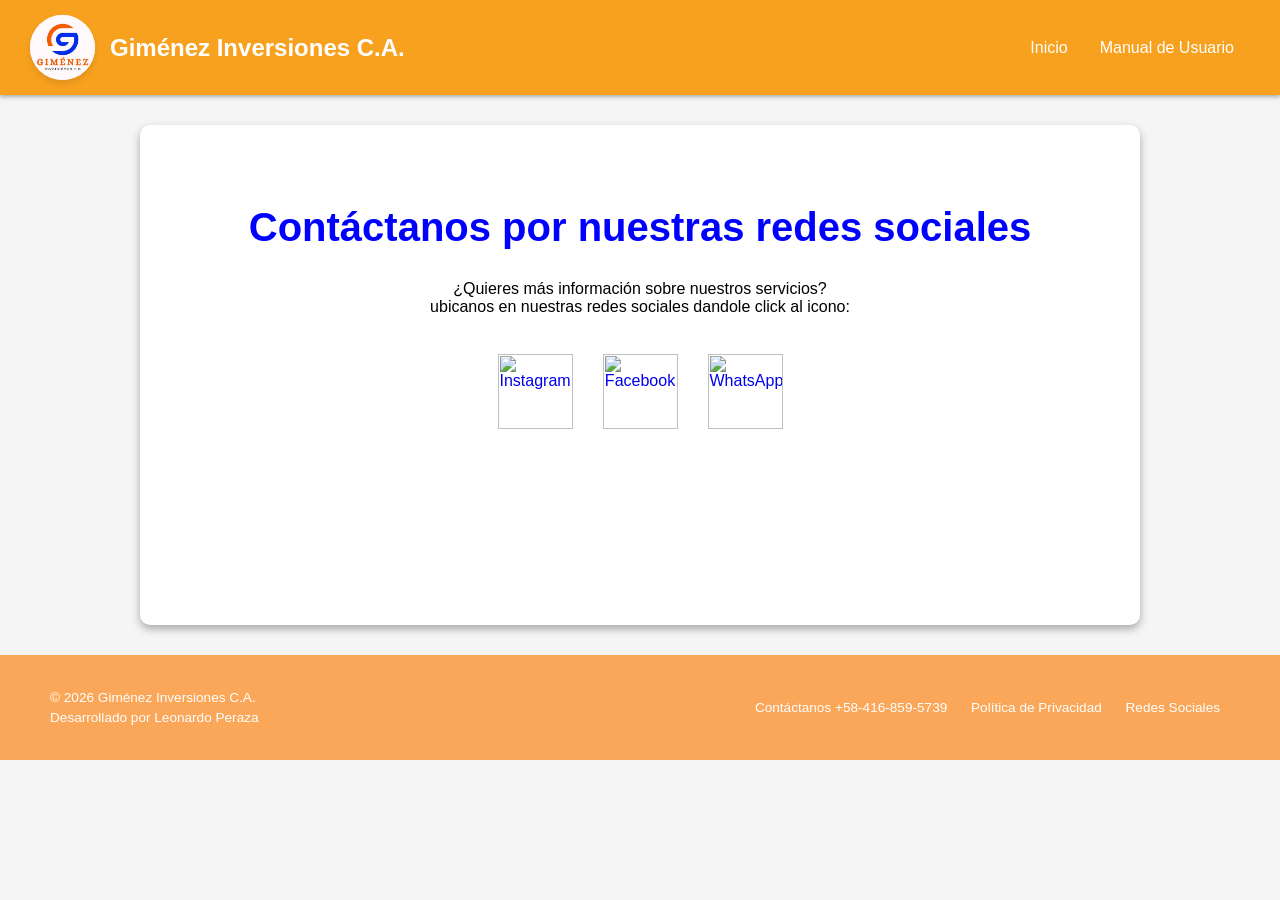
==== commit 2a88528d: "Update contacto.html" ====
--- a/contacto.html
+++ b/contacto.html
@@ -22,7 +22,7 @@
         </nav>
     </header>
     <section id="contacto" class="content-section">
-        <h2>Contacto para contratación</h2>
+        <h2>Contáctanos por nuestras redes sociales</h2>
         <p class="parrafo-contacto">¿Quieres más información sobre nuestros servicios? <br> ubicanos en nuestras redes sociales dandole click al icono:</p>
         <br>
         <div class="socials">
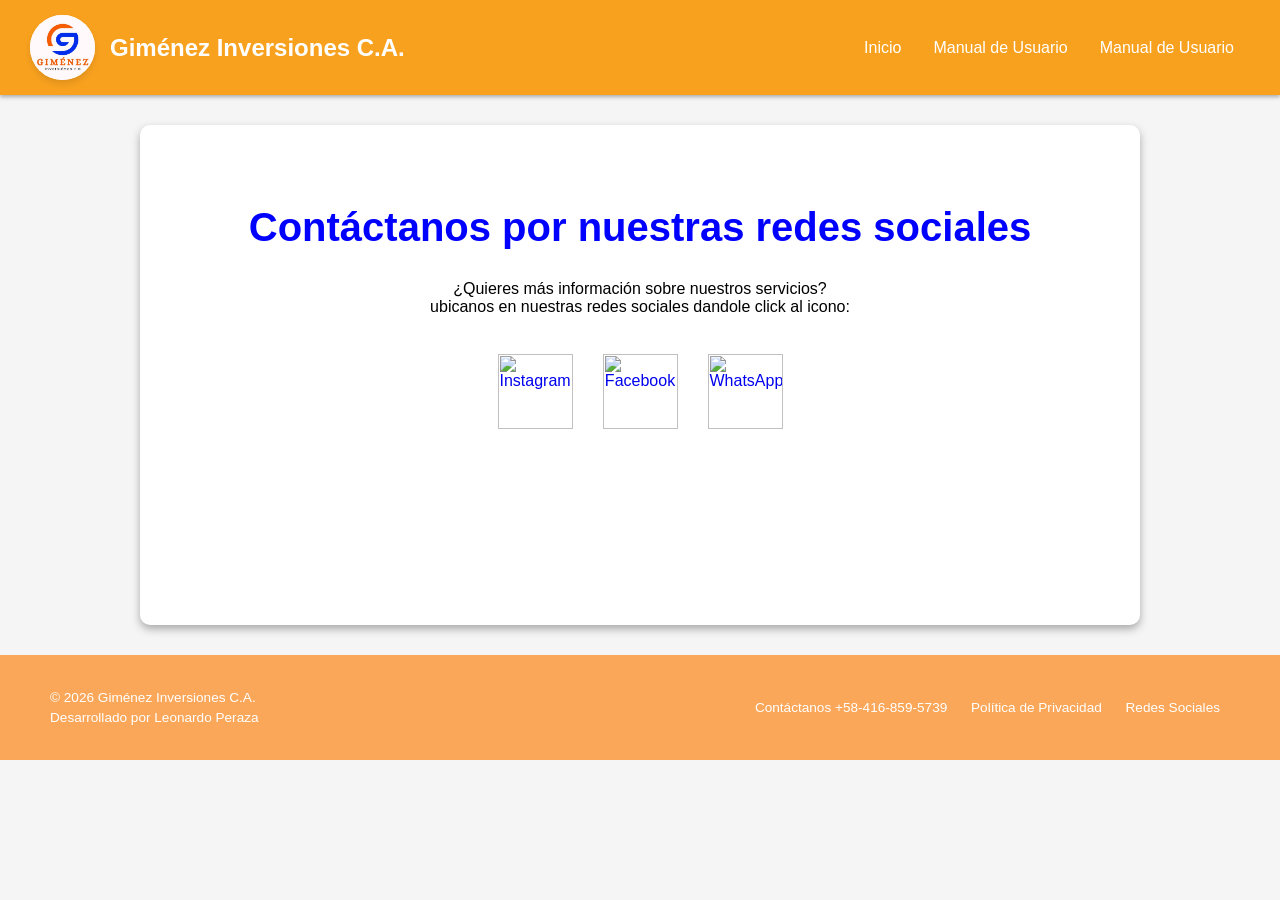
==== commit 91e9b2e1: "Remove duplicate 'Manual de Usuario' link" ====
--- a/contacto.html
+++ b/contacto.html
@@ -17,6 +17,7 @@
         <nav>
             <ul class="nav-links">
             <li><a href="index.html">Inicio</a></li>
+            <li><a href="manual.html">Manual de Usuario</a></li>
             <li><a href="manual.html">Manual de Usuario</a></li>
             </ul>
         </nav>
--- a/css/styles.css
+++ b/css/styles.css
@@ -82,7 +82,7 @@
     width: 100%;
     height: 70vh;
     margin: 0;
-    background: #f67246 url('../images/Fondo-banner.jpg') no-repeat center center;
+    background: #f67246 url('../images/Fondo-banner.jpeg') no-repeat center center;
     background-size: cover;
     background-position: center;
     color: white;
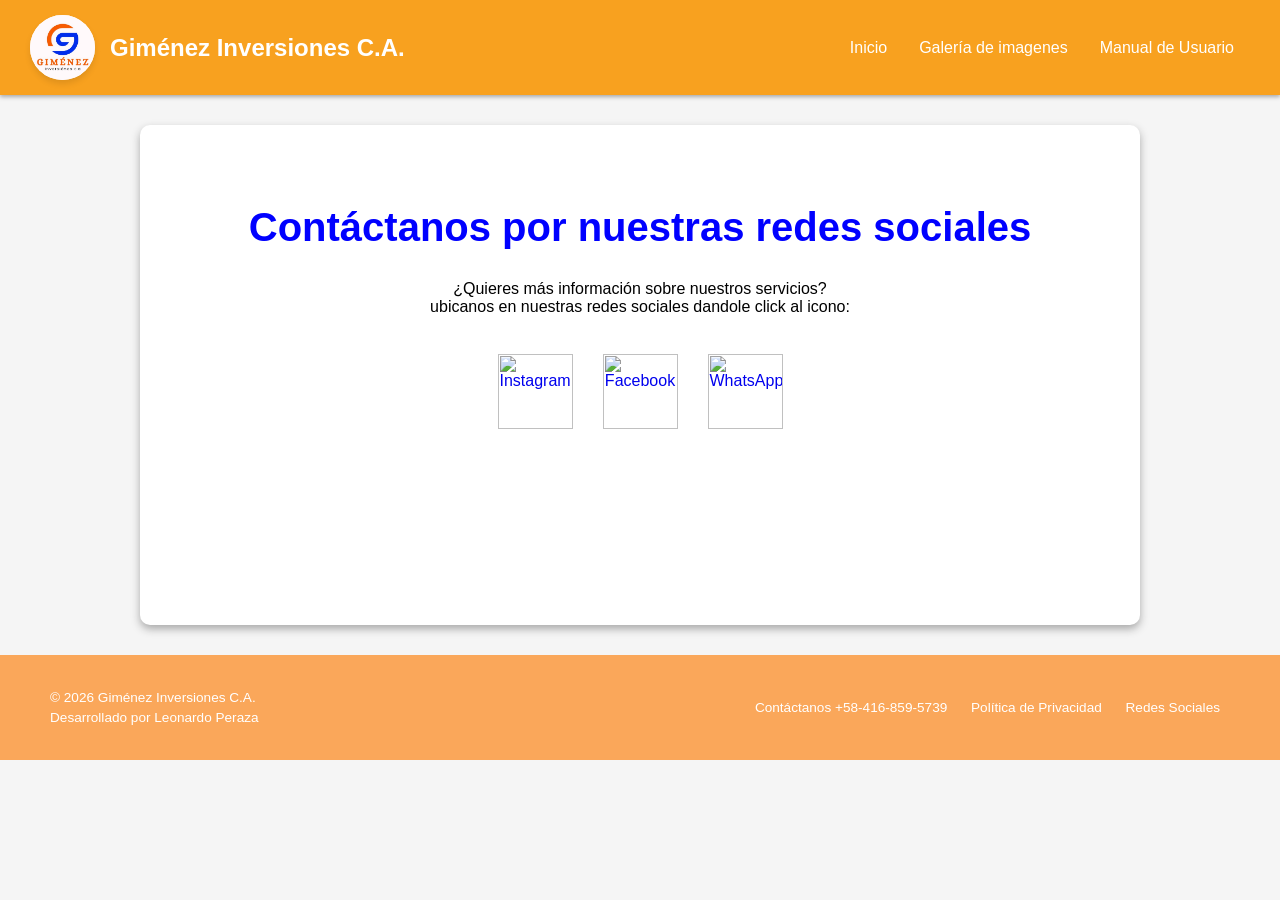
==== commit 6cb9950b: "Remove duplicate link to Manual de Usuario" ====
--- a/contacto.html
+++ b/contacto.html
@@ -17,7 +17,7 @@
         <nav>
             <ul class="nav-links">
             <li><a href="index.html">Inicio</a></li>
-            <li><a href="manual.html">Manual de Usuario</a></li>
+            <li><a href="galeria.html">Galería de imagenes</a></li>
             <li><a href="manual.html">Manual de Usuario</a></li>
             </ul>
         </nav>
